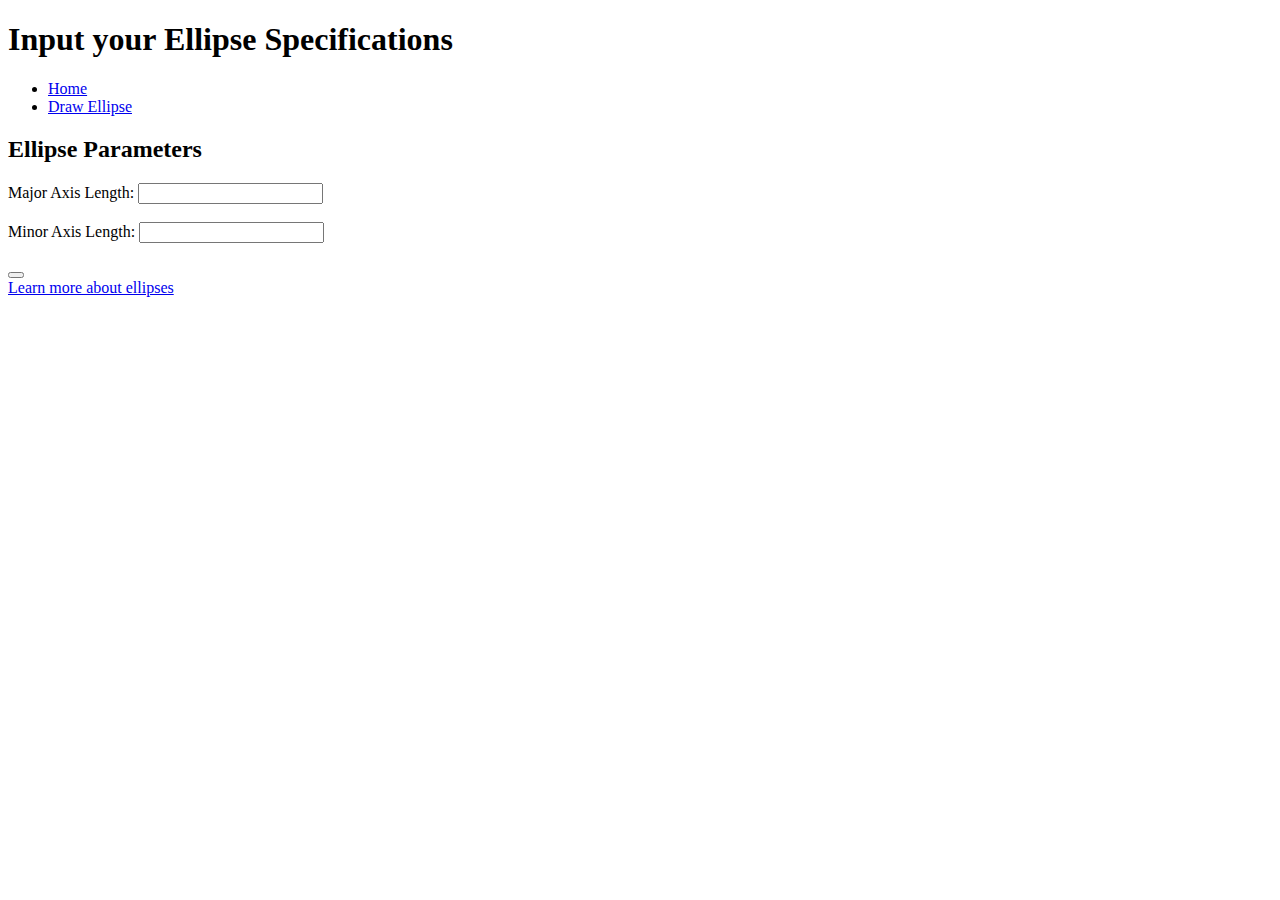
==== GetForm.html @ eda58d47 "Add files via upload" ====
<!DOCTYPE html>
<html lang="en">
<head>
    <meta charset="UTF-8">
    <meta name="viewport" content="width=device-width, initial-scale=1.0">
    <link rel="stylesheet" href="css/Style.css">
    <title>Ellipse Parameters</title>
</head>
<body>
    <header>
		<h1>Input your Ellipse Specifications</h1>
	</header>
    <nav>
		<ul>
			<li><a href="index(3).html">Home</a></li>
			<li><a href="getForm.html">Draw Ellipse</a></li>
		</ul>
    </nav>
	
    <main>
		<section>
			<h2>Ellipse Parameters</h2>
			<form action="response.html" method="GET">
			<label for="major">Major Axis Length:</label>
            <input type="text" id="major" name="major" required><br><br>
            <label for="minor">Minor Axis Length:</label>
            <input type="text" id="minor" name="minor" required><br><br>
            <button type="submit" value="Submit">
        </form>
    </main>
    <footer>
        <a href="https://en.wikipedia.org/wiki/Ellipse">Learn more about ellipses</a>
    </footer>
</body>
</html>
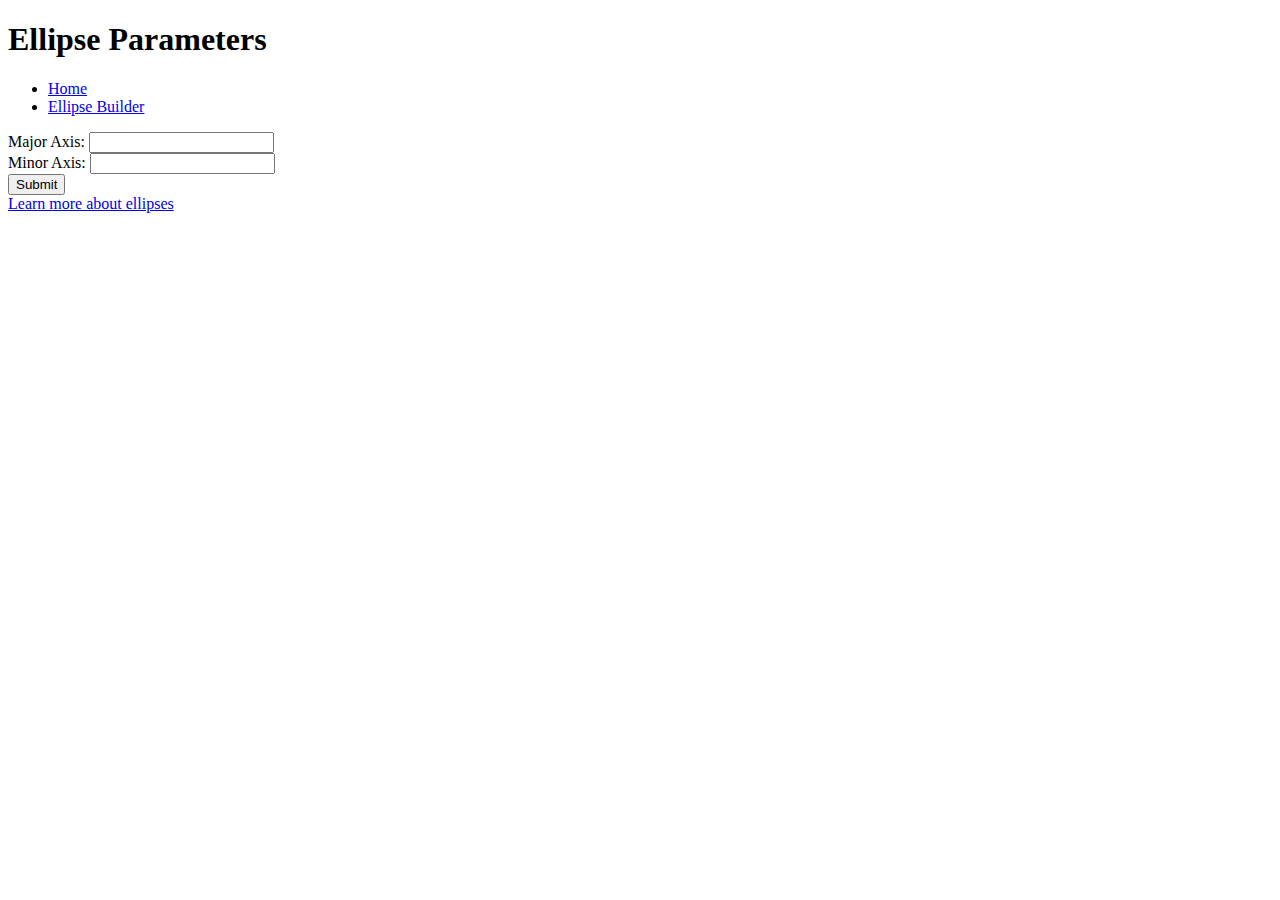
==== commit 6e0ae59e: "Add files via upload" ====
--- a/GetForm.html
+++ b/GetForm.html
@@ -3,33 +3,32 @@
 <head>
     <meta charset="UTF-8">
     <meta name="viewport" content="width=device-width, initial-scale=1.0">
-    <link rel="stylesheet" href="css/Style.css">
     <title>Ellipse Parameters</title>
+    <link rel="stylesheet" href="styles.css">
 </head>
 <body>
     <header>
-		<h1>Input your Ellipse Specifications</h1>
-	</header>
+        <h1>Ellipse Parameters</h1>
+    </header>
     <nav>
-		<ul>
-			<li><a href="index(3).html">Home</a></li>
-			<li><a href="getForm.html">Draw Ellipse</a></li>
-		</ul>
+        <ul>
+            <li><a href="index.html">Home</a></li>
+            <li><a href="GetForm.html">Ellipse Builder</a></li>
+        </ul>
     </nav>
-	
     <main>
-		<section>
-			<h2>Ellipse Parameters</h2>
-			<form action="response.html" method="GET">
-			<label for="major">Major Axis Length:</label>
-            <input type="text" id="major" name="major" required><br><br>
-            <label for="minor">Minor Axis Length:</label>
-            <input type="text" id="minor" name="minor" required><br><br>
-            <button type="submit" value="Submit">
+        <form action="Response.html" method="get">
+            <label for="majorAxis">Major Axis:</label>
+            <input type="text" id="majorAxis" name="majorAxis" required>
+            <br>
+            <label for="minorAxis">Minor Axis:</label>
+            <input type="text" id="minorAxis" name="minorAxis" required>
+            <br>
+            <button type="submit">Submit</button>
         </form>
     </main>
     <footer>
-        <a href="https://en.wikipedia.org/wiki/Ellipse">Learn more about ellipses</a>
+        <a href="https://en.wikipedia.org/wiki/Ellipse" target="_blank">Learn more about ellipses</a>
     </footer>
 </body>
 </html>